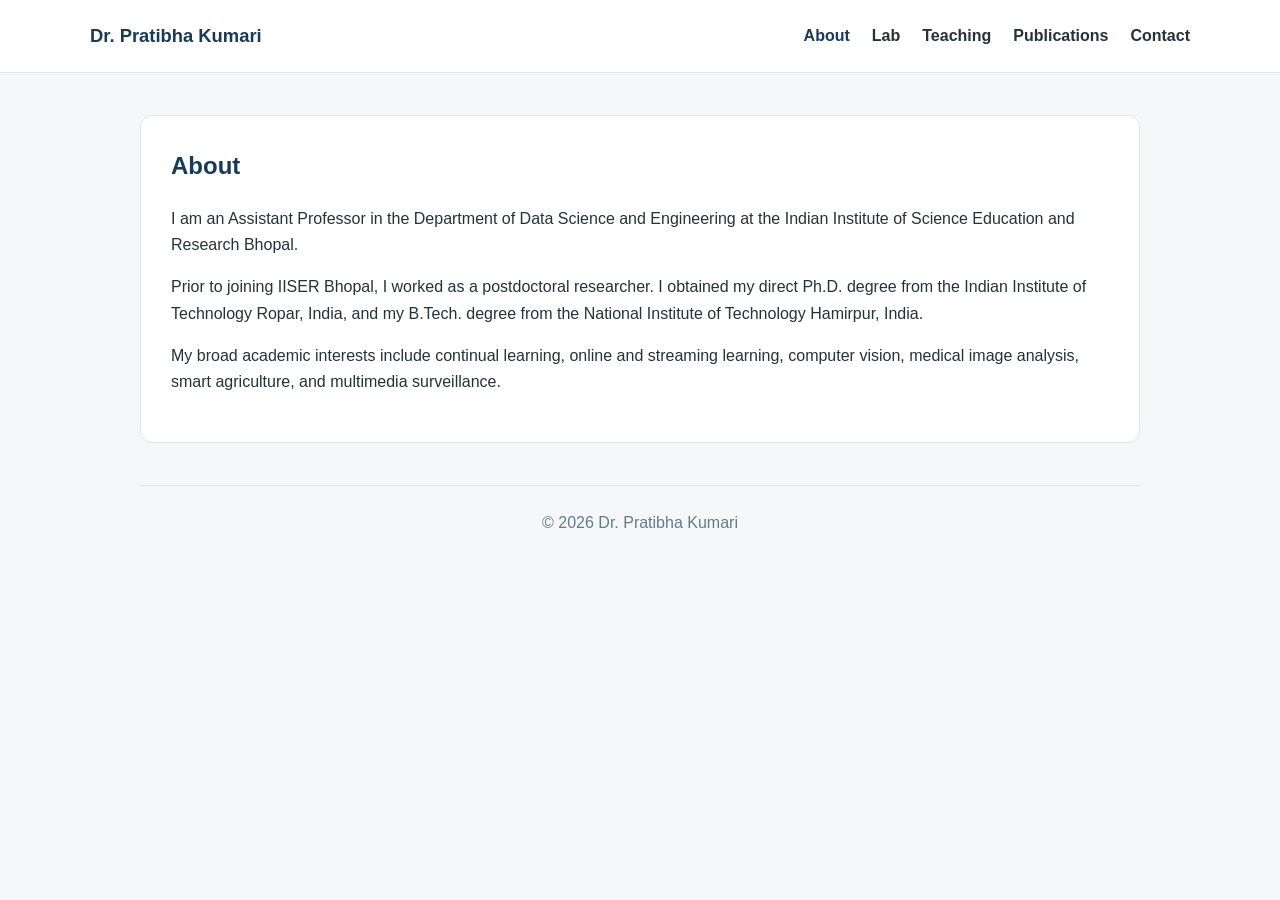
==== about.html @ ca27fdc1 "Add files via upload" ====
<!DOCTYPE html>
<html lang="en">
<head>
  <meta charset="UTF-8">
  <meta name="viewport" content="width=device-width, initial-scale=1">
  <meta name="description" content="Academic website of Dr. Pratibha Kumari, Assistant Professor at IISER Bhopal.">
  <title>About | Dr. Pratibha Kumari</title>
  <link rel="stylesheet" href="style.css">
</head>
<body>

<header class="site-header">
  <div class="nav-wrap">
    <a class="brand" href="index.html">Dr. Pratibha Kumari</a>
    <nav aria-label="Main navigation">
      <a href="about.html" class="active">About</a>
      <a href="lab.html">Lab</a>
      <a href="teaching.html">Teaching</a>
      <a href="publications.html">Publications</a>
      <a href="contact.html">Contact</a>
    </nav>
  </div>
</header>


<main>
  <section class="content-card">
    <h1>About</h1>

    <p>
      I am an Assistant Professor in the Department of Data Science and
      Engineering at the Indian Institute of Science Education and Research
      Bhopal.
    </p>

    <p>
      Prior to joining IISER Bhopal, I worked as a postdoctoral researcher.
      I obtained my direct Ph.D. degree from the Indian Institute of Technology
      Ropar, India, and my B.Tech. degree from the National Institute of
      Technology Hamirpur, India.
    </p>

    <p>
      My broad academic interests include continual learning, online and
      streaming learning, computer vision, medical image analysis, smart
      agriculture, and multimedia surveillance.
    </p>
  </section>
</main>

<footer>© 2026 Dr. Pratibha Kumari</footer>
</body>
</html>
---- style.css ----
:root {
  --primary: #173b57;
  --primary-dark: #102b40;
  --text: #263238;
  --muted: #607d8b;
  --background: #f5f7f9;
  --card: #ffffff;
  --border: #dfe6eb;
}

* {
  box-sizing: border-box;
}

html {
  scroll-behavior: smooth;
}

body {
  margin: 0;
  color: var(--text);
  background: var(--background);
  font-family: Arial, Helvetica, sans-serif;
  line-height: 1.65;
}

.site-header {
  background: var(--card);
  border-bottom: 1px solid var(--border);
  position: sticky;
  top: 0;
  z-index: 20;
}

.nav-wrap {
  width: min(1100px, 92%);
  margin: 0 auto;
  min-height: 72px;
  display: flex;
  align-items: center;
  justify-content: space-between;
  gap: 24px;
}

.brand {
  color: var(--primary);
  font-size: 1.15rem;
  font-weight: 700;
  text-decoration: none;
  white-space: nowrap;
}

nav {
  display: flex;
  flex-wrap: wrap;
  justify-content: flex-end;
  gap: 22px;
}

nav a {
  color: var(--text);
  font-weight: 600;
  text-decoration: none;
}

nav a:hover,
nav a.active {
  color: var(--primary);
}

main {
  width: min(1000px, 92%);
  margin: 42px auto;
}

.hero {
  display: grid;
  grid-template-columns: 240px 1fr;
  gap: 42px;
  align-items: center;
  padding: 38px;
  background: var(--card);
  border: 1px solid var(--border);
  border-radius: 14px;
}

.profile-photo {
  width: 240px;
  height: 240px;
  object-fit: cover;
  border-radius: 12px;
}

.hero h1 {
  margin: 0 0 8px;
  color: var(--primary);
  font-size: 2.55rem;
  line-height: 1.15;
}

.role {
  margin: 0 0 8px;
  font-size: 1.15rem;
  font-weight: 700;
}

.affiliation {
  margin: 0 0 18px;
}

.profile-links a,
.button {
  display: inline-block;
  margin: 4px 12px 4px 0;
  color: white;
  background: var(--primary);
  padding: 9px 15px;
  border-radius: 7px;
  font-weight: 600;
  text-decoration: none;
}

.profile-links a:hover,
.button:hover {
  background: var(--primary-dark);
}

.content-card {
  margin-top: 28px;
  padding: 30px;
  background: var(--card);
  border: 1px solid var(--border);
  border-radius: 12px;
}

.content-card h1,
.content-card h2 {
  margin-top: 0;
  color: var(--primary);
}

.content-card h2 {
  margin-top: 26px;
}

.simple-list {
  padding-left: 20px;
}

.note {
  color: var(--muted);
}

footer {
  width: min(1000px, 92%);
  margin: 20px auto 0;
  padding: 24px 0 36px;
  color: var(--muted);
  text-align: center;
  border-top: 1px solid var(--border);
}

@media (max-width: 760px) {
  .nav-wrap {
    min-height: auto;
    padding: 16px 0;
    align-items: flex-start;
    flex-direction: column;
  }

  nav {
    justify-content: flex-start;
    gap: 14px;
  }

  .hero {
    grid-template-columns: 1fr;
    text-align: center;
    padding: 28px 22px;
  }

  .profile-photo {
    width: 190px;
    height: 190px;
    margin: 0 auto;
  }

  .hero h1 {
    font-size: 2rem;
  }
}
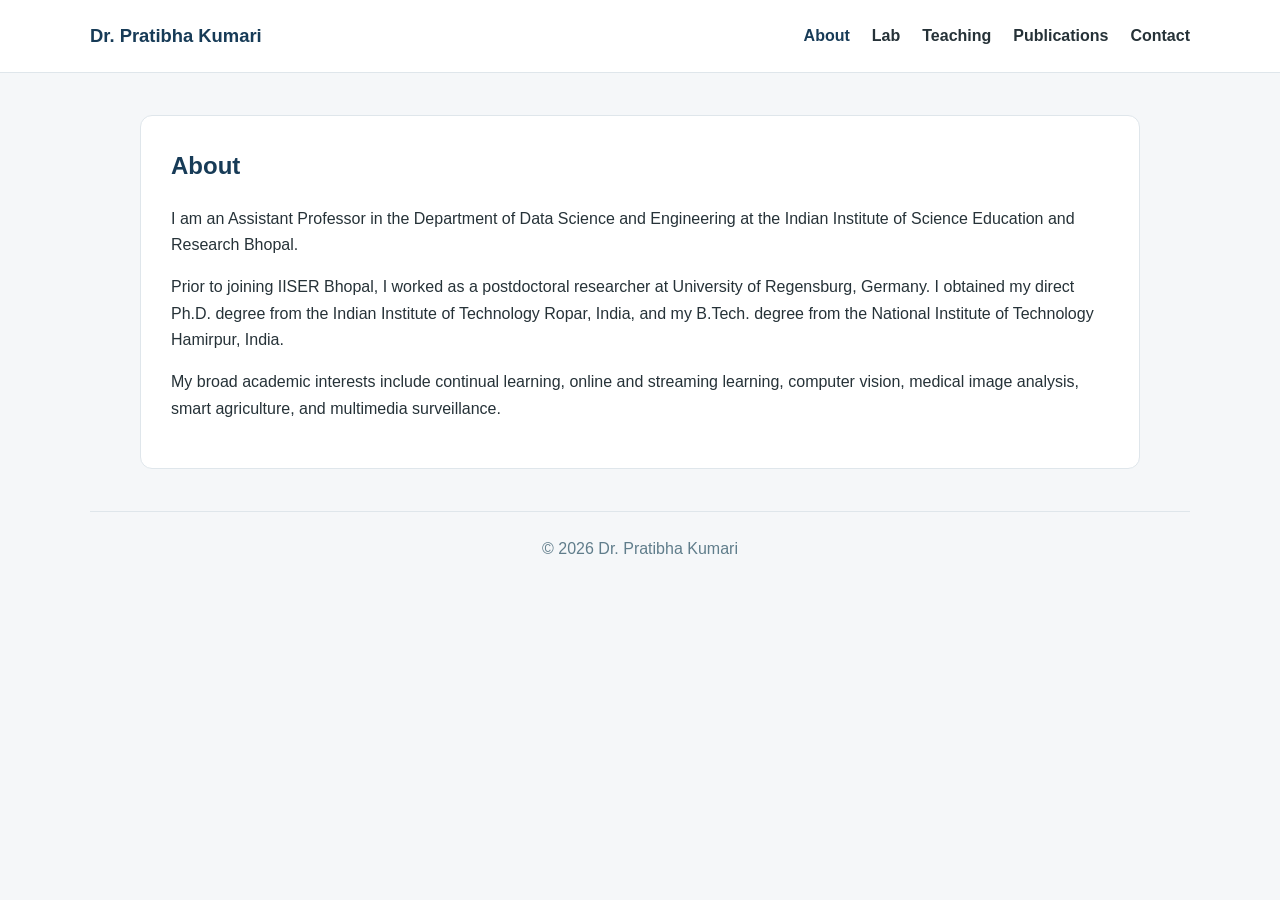
==== commit 311ecbf4: "Update about.html" ====
--- a/about.html
+++ b/about.html
@@ -34,7 +34,7 @@
     </p>
 
     <p>
-      Prior to joining IISER Bhopal, I worked as a postdoctoral researcher.
+      Prior to joining IISER Bhopal, I worked as a postdoctoral researcher at University of Regensburg, Germany.
       I obtained my direct Ph.D. degree from the Indian Institute of Technology
       Ropar, India, and my B.Tech. degree from the National Institute of
       Technology Hamirpur, India.
--- a/style.css
+++ b/style.css
@@ -1,6 +1,8 @@
 :root {
   --primary: #173b57;
   --primary-dark: #102b40;
+  --accent: #e6b84a;
+  --accent-green: #3f9b76;
   --text: #263238;
   --muted: #607d8b;
   --background: #f5f7f9;
@@ -24,18 +26,19 @@
   line-height: 1.65;
 }
 
+/* Shared header and navigation */
 .site-header {
-  background: var(--card);
-  border-bottom: 1px solid var(--border);
   position: sticky;
   top: 0;
   z-index: 20;
+  background: rgba(255, 255, 255, 0.97);
+  border-bottom: 1px solid var(--border);
 }
 
 .nav-wrap {
   width: min(1100px, 92%);
+  min-height: 72px;
   margin: 0 auto;
-  min-height: 72px;
   display: flex;
   align-items: center;
   justify-content: space-between;
@@ -68,6 +71,7 @@
   color: var(--primary);
 }
 
+/* General pages and homepage */
 main {
   width: min(1000px, 92%);
   margin: 42px auto;
@@ -112,9 +116,9 @@
 .button {
   display: inline-block;
   margin: 4px 12px 4px 0;
-  color: white;
+  padding: 9px 15px;
+  color: #ffffff;
   background: var(--primary);
-  padding: 9px 15px;
   border-radius: 7px;
   font-weight: 600;
   text-decoration: none;
@@ -151,8 +155,134 @@
   color: var(--muted);
 }
 
+/* ALIVE Lab page */
+.lab-page {
+  width: min(1100px, 92%);
+}
+
+.lab-hero {
+  position: relative;
+  overflow: hidden;
+  padding: 58px 46px;
+  color: #ffffff;
+  text-align: center;
+  border-radius: 18px;
+  background:
+    radial-gradient(circle at top right, rgba(255, 255, 255, 0.15), transparent 34%),
+    linear-gradient(135deg, #103b58 0%, #17617d 58%, #347f70 100%);
+  box-shadow: 0 16px 40px rgba(18, 63, 93, 0.16);
+}
+
+.lab-hero::after {
+  content: "";
+  position: absolute;
+  right: -65px;
+  bottom: -95px;
+  width: 250px;
+  height: 250px;
+  border-radius: 50%;
+  background: rgba(255, 255, 255, 0.07);
+}
+
+.lab-kicker {
+  display: inline-block;
+  margin: 0 0 17px;
+  padding: 7px 15px;
+  color: #ffffff;
+  background: rgba(255, 255, 255, 0.13);
+  border: 1px solid rgba(255, 255, 255, 0.25);
+  border-radius: 999px;
+  font-size: 0.8rem;
+  font-weight: 700;
+  letter-spacing: 0.08em;
+  text-transform: uppercase;
+}
+
+.lab-hero h1 {
+  margin: 0;
+  font-size: clamp(2.7rem, 7vw, 4.8rem);
+  line-height: 1.08;
+}
+
+.alive-word {
+  color: #ffd56a;
+  letter-spacing: 0.08em;
+}
+
+.lab-full-name {
+  margin: 20px auto 0;
+  font-size: clamp(1.08rem, 2.5vw, 1.45rem);
+  font-weight: 600;
+}
+
+.lab-full-name span {
+  color: #ffd56a;
+  font-size: 1.16em;
+  font-weight: 800;
+}
+
+.lab-intro {
+  max-width: 780px;
+  margin: 24px auto 0;
+  color: #edf7fa;
+  font-size: 1.05rem;
+}
+
+.lab-section {
+  margin-top: 30px;
+  padding: 30px 34px;
+  background: var(--card);
+  border: 1px solid var(--border);
+  border-radius: 14px;
+}
+
+.section-heading {
+  margin-bottom: 14px;
+}
+
+.eyebrow {
+  margin: 0 0 3px;
+  color: var(--accent-green);
+  font-size: 0.8rem;
+  font-weight: 800;
+  letter-spacing: 0.09em;
+  text-transform: uppercase;
+}
+
+.section-heading h2,
+.join-card h2 {
+  margin: 0;
+  color: var(--primary);
+  font-size: 1.7rem;
+}
+
+.join-card {
+  margin-top: 30px;
+  padding: 30px 34px;
+  display: grid;
+  grid-template-columns: 1.4fr 0.8fr;
+  gap: 30px;
+  align-items: center;
+  background: linear-gradient(135deg, #ffffff, #eef6f3);
+  border: 1px solid var(--border);
+  border-radius: 14px;
+}
+
+.join-card p {
+  margin-bottom: 0;
+}
+
+.coming-soon {
+  padding: 18px;
+  color: var(--primary-dark);
+  background: #ffffff;
+  border-left: 4px solid var(--accent);
+  border-radius: 9px;
+}
+
+/* Footer */
 footer {
-  width: min(1000px, 92%);
+  width: min(1100px, 92%);
   margin: 20px auto 0;
   padding: 24px 0 36px;
   color: var(--muted);
@@ -160,6 +290,7 @@
   border-top: 1px solid var(--border);
 }
 
+/* Responsive layout */
 @media (max-width: 760px) {
   .nav-wrap {
     min-height: auto;
@@ -173,6 +304,10 @@
     gap: 14px;
   }
 
+  main {
+    margin-top: 24px;
+  }
+
   .hero {
     grid-template-columns: 1fr;
     text-align: center;
@@ -188,4 +323,18 @@
   .hero h1 {
     font-size: 2rem;
   }
-}+
+  .lab-hero {
+    padding: 42px 22px;
+    border-radius: 14px;
+  }
+
+  .lab-section,
+  .join-card {
+    padding: 24px 20px;
+  }
+
+  .join-card {
+    grid-template-columns: 1fr;
+  }
+}
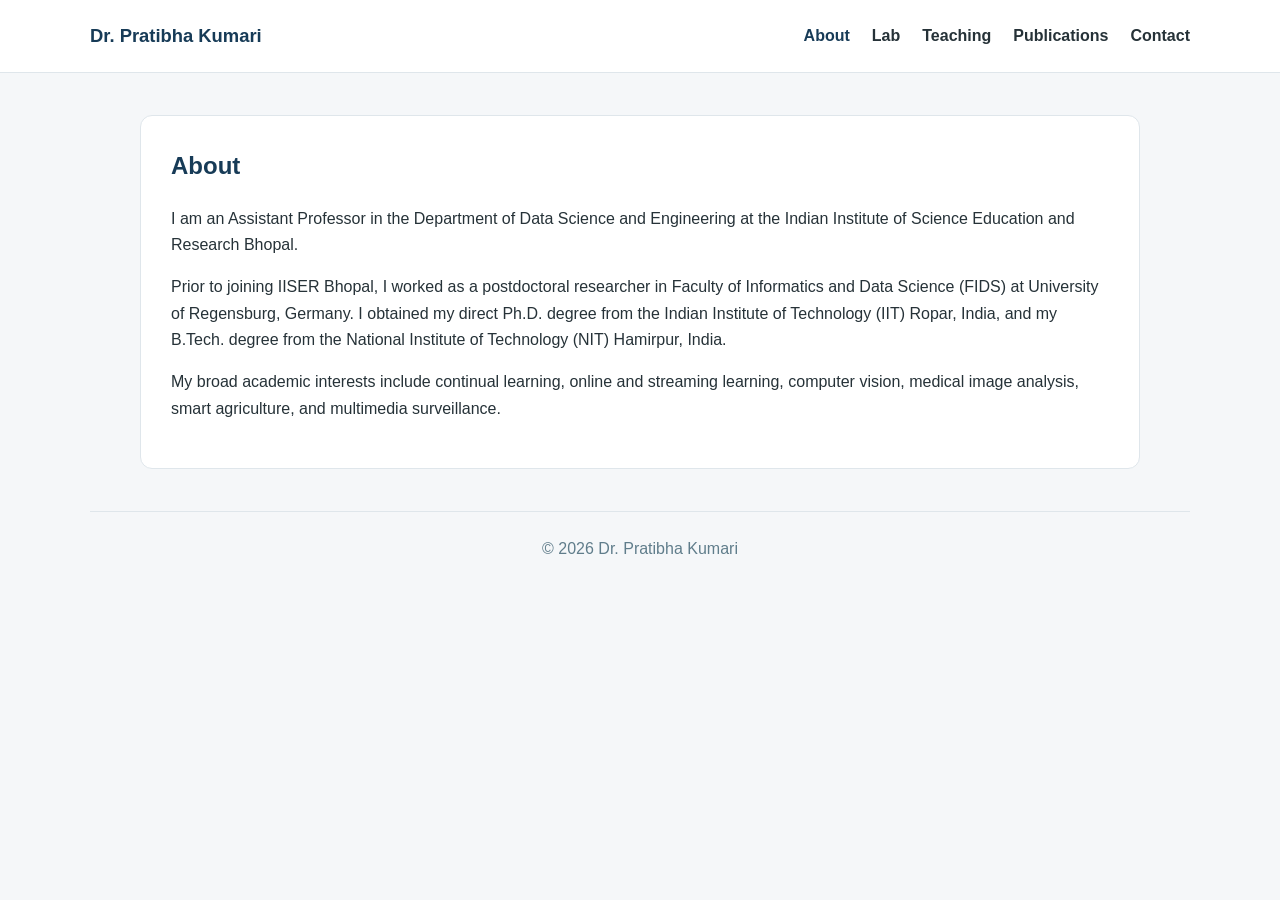
==== commit bc86a856: "Update about.html" ====
--- a/about.html
+++ b/about.html
@@ -34,10 +34,10 @@
     </p>
 
     <p>
-      Prior to joining IISER Bhopal, I worked as a postdoctoral researcher at University of Regensburg, Germany.
-      I obtained my direct Ph.D. degree from the Indian Institute of Technology
+      Prior to joining IISER Bhopal, I worked as a postdoctoral researcher in Faculty of Informatics and Data Science (FIDS) at University of Regensburg, Germany.
+      I obtained my direct Ph.D. degree from the Indian Institute of Technology (IIT)
       Ropar, India, and my B.Tech. degree from the National Institute of
-      Technology Hamirpur, India.
+      Technology (NIT) Hamirpur, India.
     </p>
 
     <p>
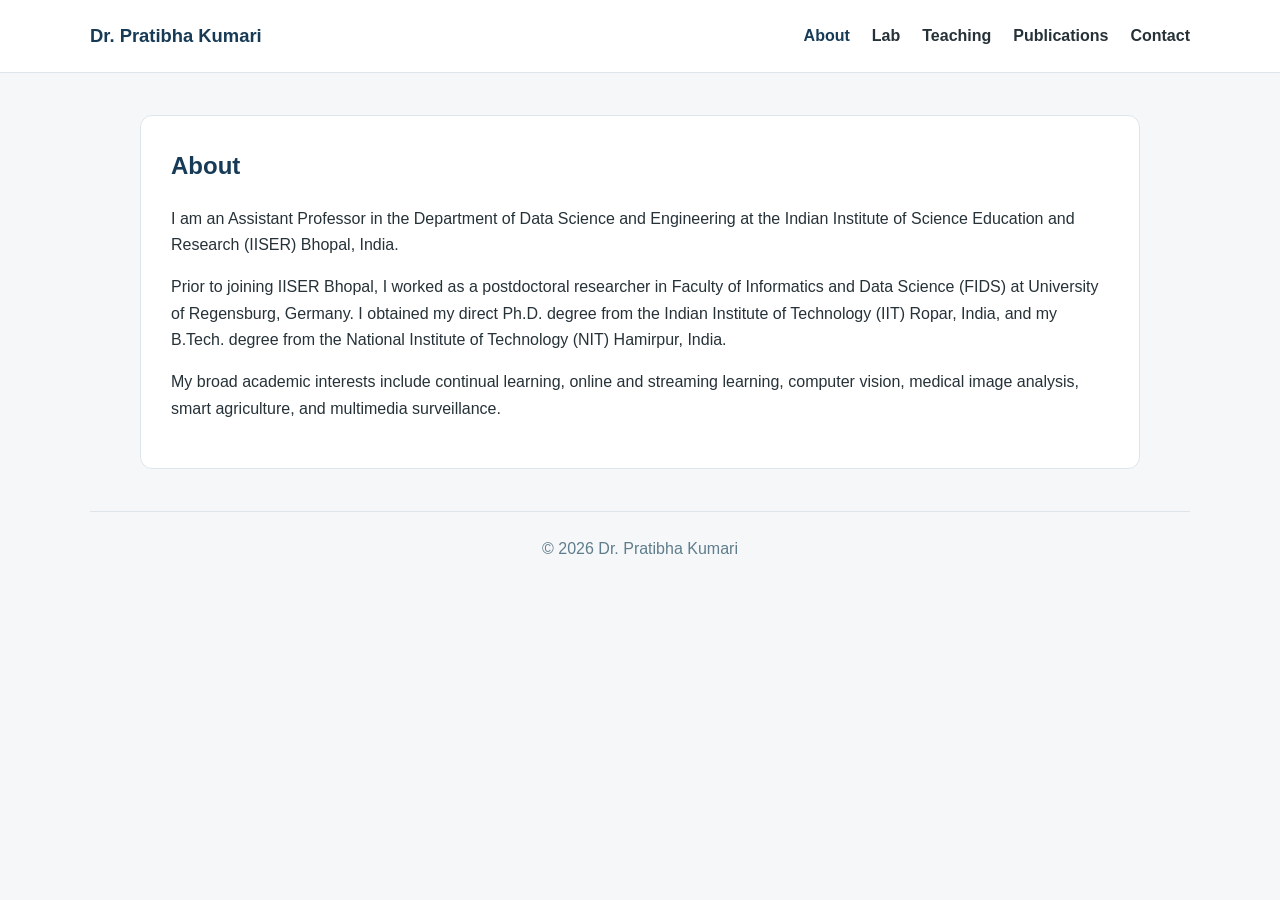
==== commit 80fed950: "Update about.html" ====
--- a/about.html
+++ b/about.html
@@ -29,8 +29,8 @@
 
     <p>
       I am an Assistant Professor in the Department of Data Science and
-      Engineering at the Indian Institute of Science Education and Research
-      Bhopal.
+      Engineering at the Indian Institute of Science Education and Research (IISER)
+      Bhopal, India.
     </p>
 
     <p>
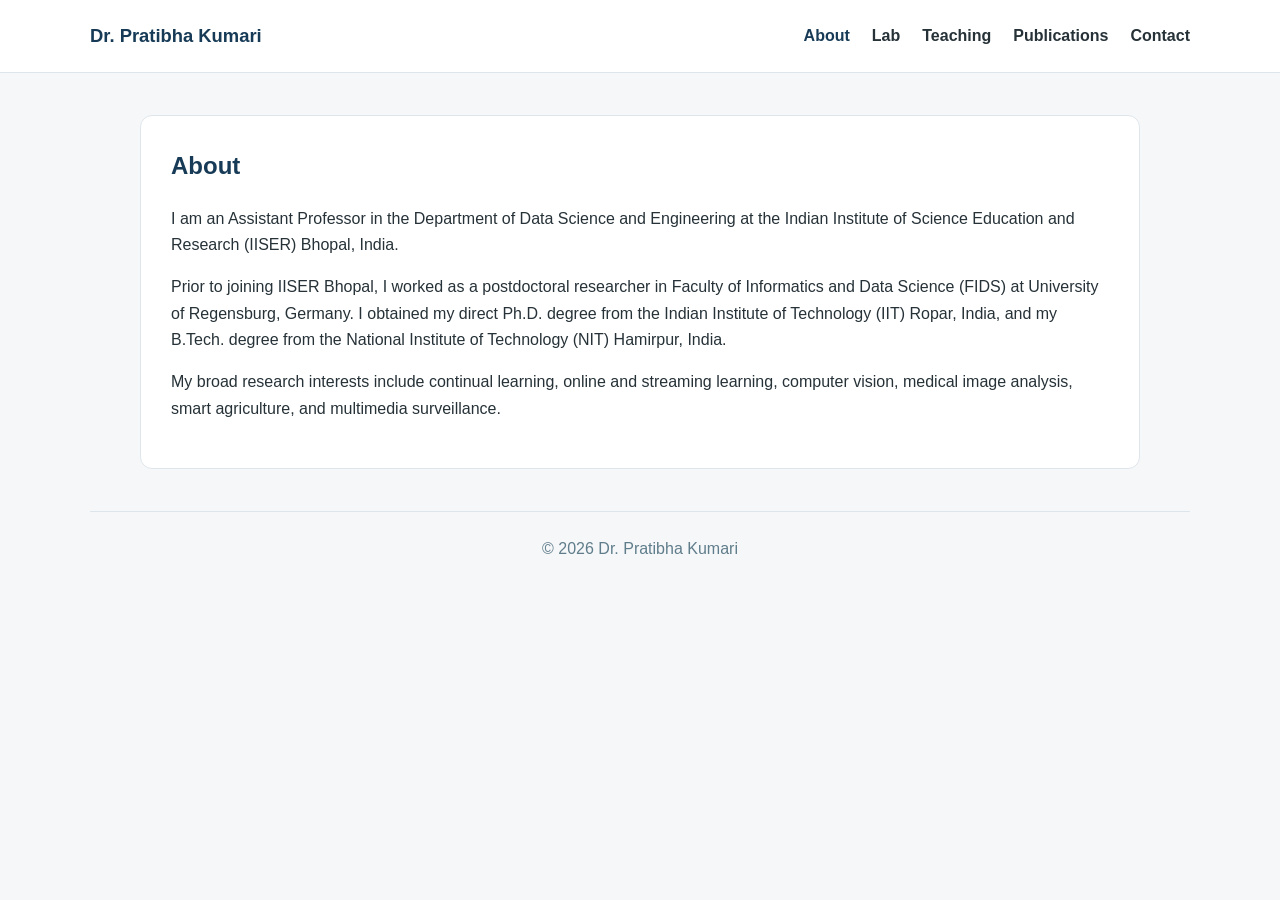
==== commit 9f039ee6: "Update about.html" ====
--- a/about.html
+++ b/about.html
@@ -41,7 +41,7 @@
     </p>
 
     <p>
-      My broad academic interests include continual learning, online and
+      My broad research interests include continual learning, online and
       streaming learning, computer vision, medical image analysis, smart
       agriculture, and multimedia surveillance.
     </p>
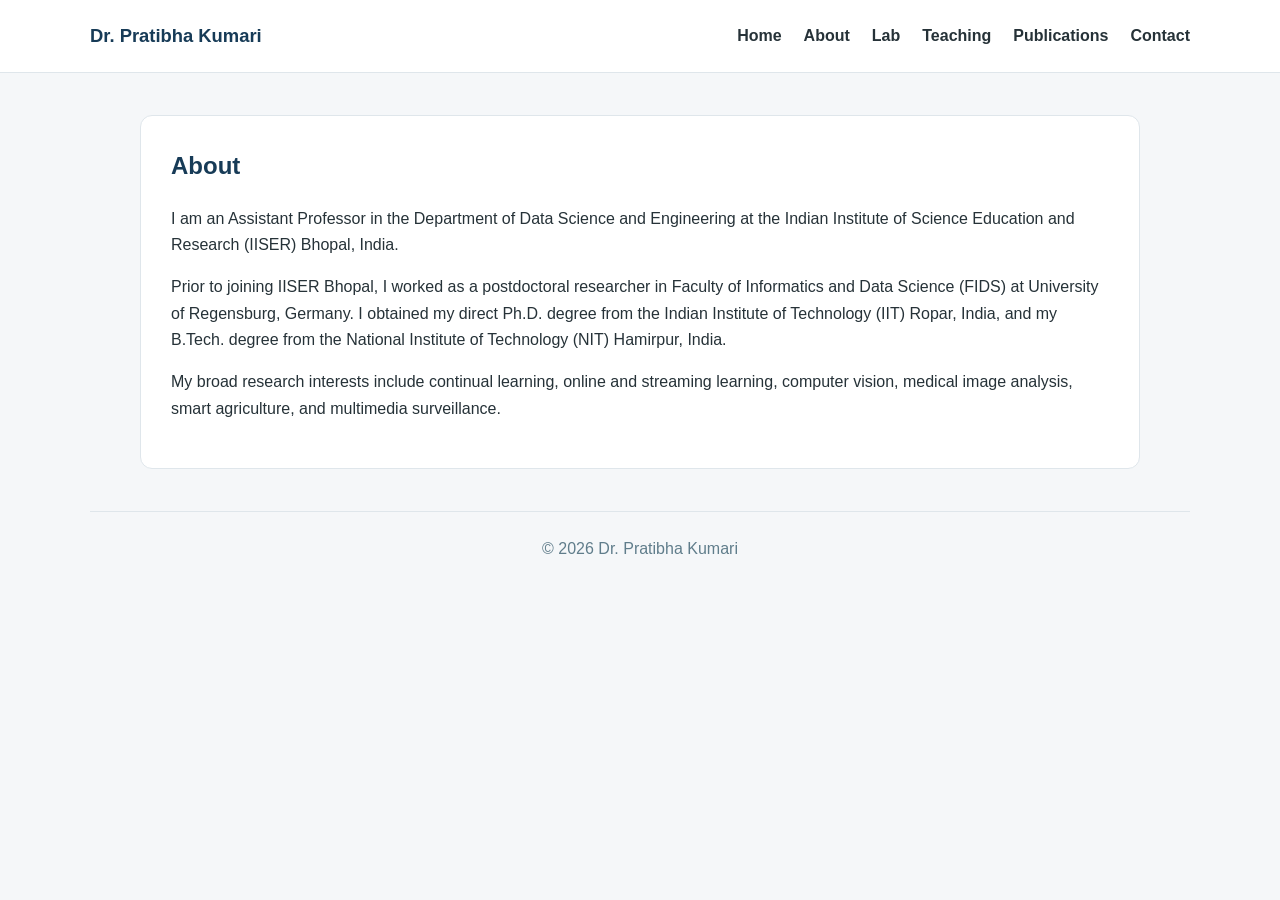
==== commit bf965c17: "Update about.html" ====
--- a/about.html
+++ b/about.html
@@ -13,7 +13,8 @@
   <div class="nav-wrap">
     <a class="brand" href="index.html">Dr. Pratibha Kumari</a>
     <nav aria-label="Main navigation">
-      <a href="about.html" class="active">About</a>
+      <a href="index.html">Home</a>
+      <a href="about.html">About</a>
       <a href="lab.html">Lab</a>
       <a href="teaching.html">Teaching</a>
       <a href="publications.html">Publications</a>
--- a/style.css
+++ b/style.css
@@ -338,3 +338,41 @@
     grid-template-columns: 1fr;
   }
 }
+
+/* Homepage highlights */
+.highlights h2 {
+  margin: 0 0 18px;
+}
+
+.highlight-item + .highlight-item {
+  margin-top: 22px;
+  padding-top: 22px;
+  border-top: 1px solid var(--border);
+}
+
+.highlight-date {
+  margin: 0 0 5px;
+  color: var(--muted);
+  font-size: 0.9rem;
+  font-weight: 600;
+}
+
+.highlight-item h3 {
+  margin: 0 0 8px;
+  color: var(--primary);
+  font-size: 1.1rem;
+}
+
+.highlight-item p:not(.highlight-date) {
+  margin: 0 0 8px;
+}
+
+.highlight-item a {
+  color: var(--primary);
+  font-weight: 600;
+  text-underline-offset: 3px;
+}
+
+.highlight-item a:hover {
+  color: var(--primary-dark);
+}
